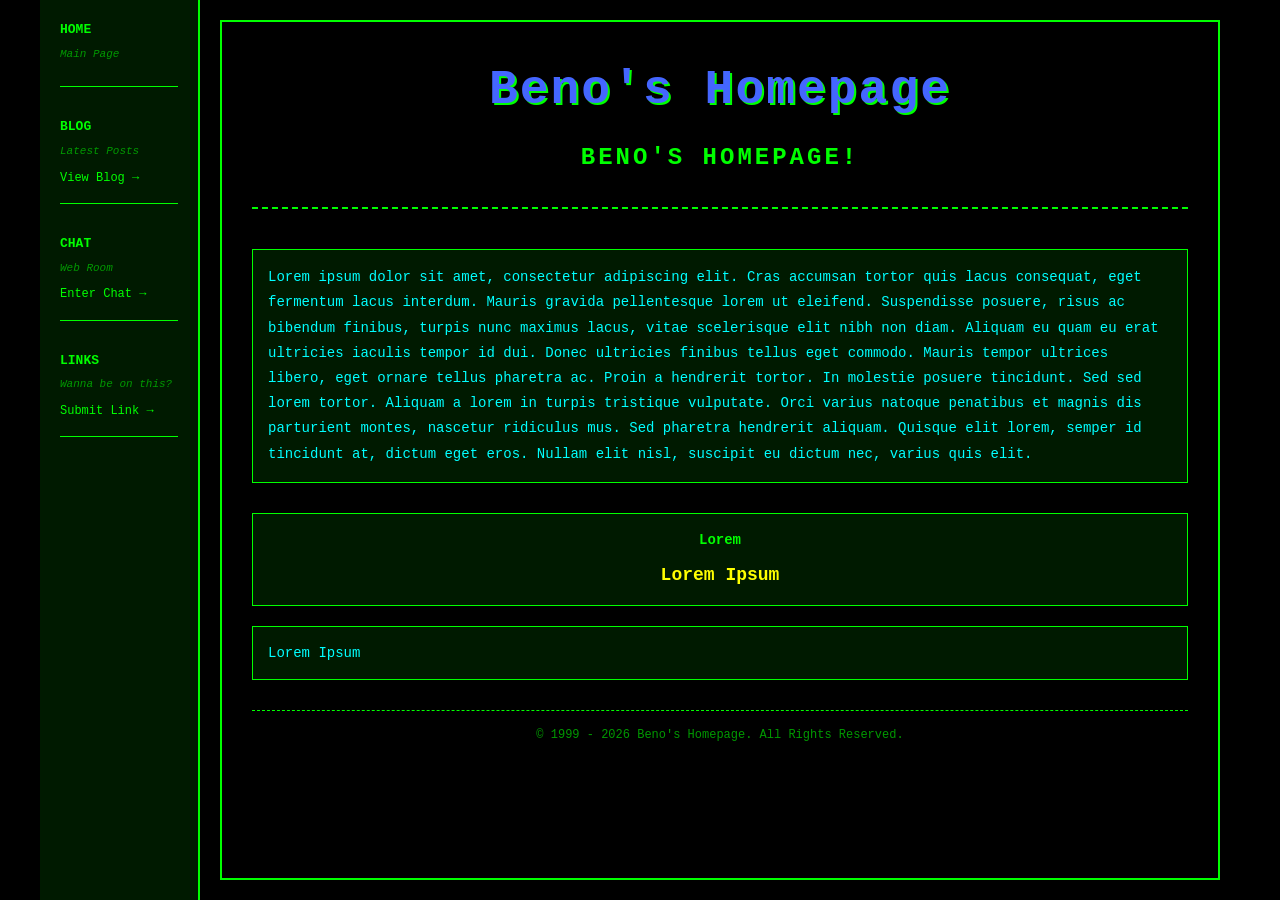
==== index.html @ c9ed9d87 "Update index.html" ====
<!DOCTYPE html>
<html lang="en">
<head>
    <meta charset="UTF-8">
    <meta name="viewport" content="width=device-width, initial-scale=1.0">
    <title>Benor's Homepage</title>
    <link rel="stylesheet" href="style.css">
</head>
<body>
    <div class="container">
        <!-- Left Sidebar Navigation -->
        <aside class="sidebar">
            <div class="sidebar-section">
                <h3>Home</h3>
                <p class="subtitle">Main Page</p>
            </div>
            
            <div class="sidebar-section">
                <h3>Blog</h3>
                <p class="subtitle">Latest Posts</p>
                <a href="blog.html">View Blog →</a>
            </div>
            
            <div class="sidebar-section">
                <h3>Chat</h3>
                <p class="subtitle">Web Room</p>
                <a href="chatroom.html">Enter Chat →</a>
            </div>
            
            <div class="sidebar-section">
                <h3>Links</h3>
                <p class="subtitle">Wanna be on this?</p>
                <a href="#">Submit Link →</a>
            </div>
        </aside>

        <!-- Main Content -->
        <main class="content">
            <header class="header">
                <h1 class="title">Beno's Homepage</h1>
                <h2 class="subtitle-main">BENO'S HOMEPAGE!</h2>
            </header>

            <section class="welcome">
                <p>Lorem ipsum dolor sit amet, consectetur adipiscing elit. Cras accumsan tortor quis lacus consequat, eget fermentum lacus interdum. Mauris gravida pellentesque lorem ut eleifend. Suspendisse posuere, risus ac bibendum finibus, turpis nunc maximus lacus, vitae scelerisque elit nibh non diam. Aliquam eu quam eu erat ultricies iaculis tempor id dui. Donec ultricies finibus tellus eget commodo. Mauris tempor ultrices libero, eget ornare tellus pharetra ac. Proin a hendrerit tortor. In molestie posuere tincidunt. Sed sed lorem tortor. Aliquam a lorem in turpis tristique vulputate. Orci varius natoque penatibus et magnis dis parturient montes, nascetur ridiculus mus. Sed pharetra hendrerit aliquam. Quisque elit lorem, semper id tincidunt at, dictum eget eros. Nullam elit nisl, suscipit eu dictum nec, varius quis elit.</p>
            </section>

            <section class="featured">
                <h3>Lorem</h3>
                <p class="pic-code">Lorem Ipsum</p>
            </section>

            <section class="info">
                <p>Lorem Ipsum</p>
            </section>

            <footer class="footer">
                <p>&copy; 1999 - 2026 Beno's Homepage. All Rights Reserved.</p>
            </footer>
        </main>
    </div>
</body>
</html>
---- style.css ----
* {
    margin: 0;
    padding: 0;
    box-sizing: border-box;
}

body {
    background-color: #000000;
    color: #00ff00;
    font-family: 'Courier New', monospace;
    font-size: 14px;
    line-height: 1.6;
}

.container {
    display: flex;
    max-width: 1200px;
    margin: 0 auto;
}

/* Sidebar Navigation */
.sidebar {
    width: 160px;
    background-color: #001a00;
    padding: 20px;
    border-right: 2px solid #00ff00;
    min-height: 100vh;
}

.sidebar-section {
    margin-bottom: 30px;
    border-bottom: 1px solid #00ff00;
    padding-bottom: 15px;
}

.sidebar-section h3 {
    color: #00ff00;
    font-size: 13px;
    font-weight: bold;
    margin-bottom: 5px;
    text-transform: uppercase;
}

.sidebar-section .subtitle {
    color: #009900;
    font-size: 11px;
    margin-bottom: 8px;
    font-style: italic;
}

.sidebar-section a {
    color: #00ff00;
    text-decoration: none;
    font-size: 12px;
    display: block;
    margin-top: 5px;
}

.sidebar-section a:hover {
    color: #ffff00;
    text-decoration: underline;
}

/* Main Content */
.content {
    flex: 1;
    padding: 30px;
    background-color: #000000;
    border: 2px solid #00ff00;
    margin: 20px;
}

.header {
    text-align: center;
    margin-bottom: 40px;
    border-bottom: 2px dashed #00ff00;
    padding-bottom: 20px;
}

.title {
    color: #4466ff;
    font-size: 48px;
    font-weight: bold;
    margin-bottom: 10px;
    text-shadow: 2px 2px #00ff00;
    letter-spacing: 2px;
}

.subtitle-main {
    color: #00ff00;
    font-size: 24px;
    letter-spacing: 3px;
    margin-bottom: 10px;
}

.welcome {
    background-color: #001a00;
    border: 1px solid #00ff00;
    padding: 15px;
    margin-bottom: 30px;
    line-height: 1.8;
}

.welcome p {
    color: #00ffff;
}

.welcome strong {
    color: #ffff00;
}

.featured {
    background-color: #001a00;
    border: 1px solid #00ff00;
    padding: 15px;
    margin-bottom: 20px;
    text-align: center;
}

.featured h3 {
    color: #00ff00;
    margin-bottom: 10px;
    font-size: 14px;
}

.pic-code {
    color: #ffff00;
    font-size: 18px;
    font-weight: bold;
}

.info {
    background-color: #001a00;
    border: 1px solid #00ff00;
    padding: 15px;
    margin-bottom: 30px;
}

.info p {
    color: #00ffff;
}

.footer {
    text-align: center;
    color: #009900;
    font-size: 12px;
    border-top: 1px dashed #00ff00;
    padding-top: 15px;
    margin-top: 30px;
}

/* Page Links */
a {
    color: #00ff00;
    text-decoration: underline;
}

a:hover {
    color: #ffff00;
}

/* Blog Page */
.blog-container {
    max-width: 900px;
    margin: 0 auto;
}

.post {
    background-color: #001a00;
    border: 1px solid #00ff00;
    padding: 20px;
    margin-bottom: 20px;
}

.post h3 {
    color: #00ff00;
    margin-bottom: 5px;
}

.post-date {
    color: #009900;
    font-size: 12px;
    margin-bottom: 10px;
}

.post-content {
    color: #00ffff;
    line-height: 1.8;
}

.post-author {
    color: #ffff00;
    font-size: 12px;
    margin-top: 10px;
}

/* 404 Page */
.error-container {
    display: flex;
    justify-content: center;
    align-items: center;
    min-height: 100vh;
    flex-direction: column;
    text-align: center;
}

.error-code {
    color: #ff0000;
    font-size: 72px;
    font-weight: bold;
    margin-bottom: 20px;
}

.error-message {
    color: #00ff00;
    font-size: 24px;
    margin-bottom: 20px;
}

.error-description {
    color: #00ffff;
    margin-bottom: 30px;
    line-height: 1.8;
}

.back-link {
    color: #00ff00;
    text-decoration: underline;
    font-size: 16px;
}
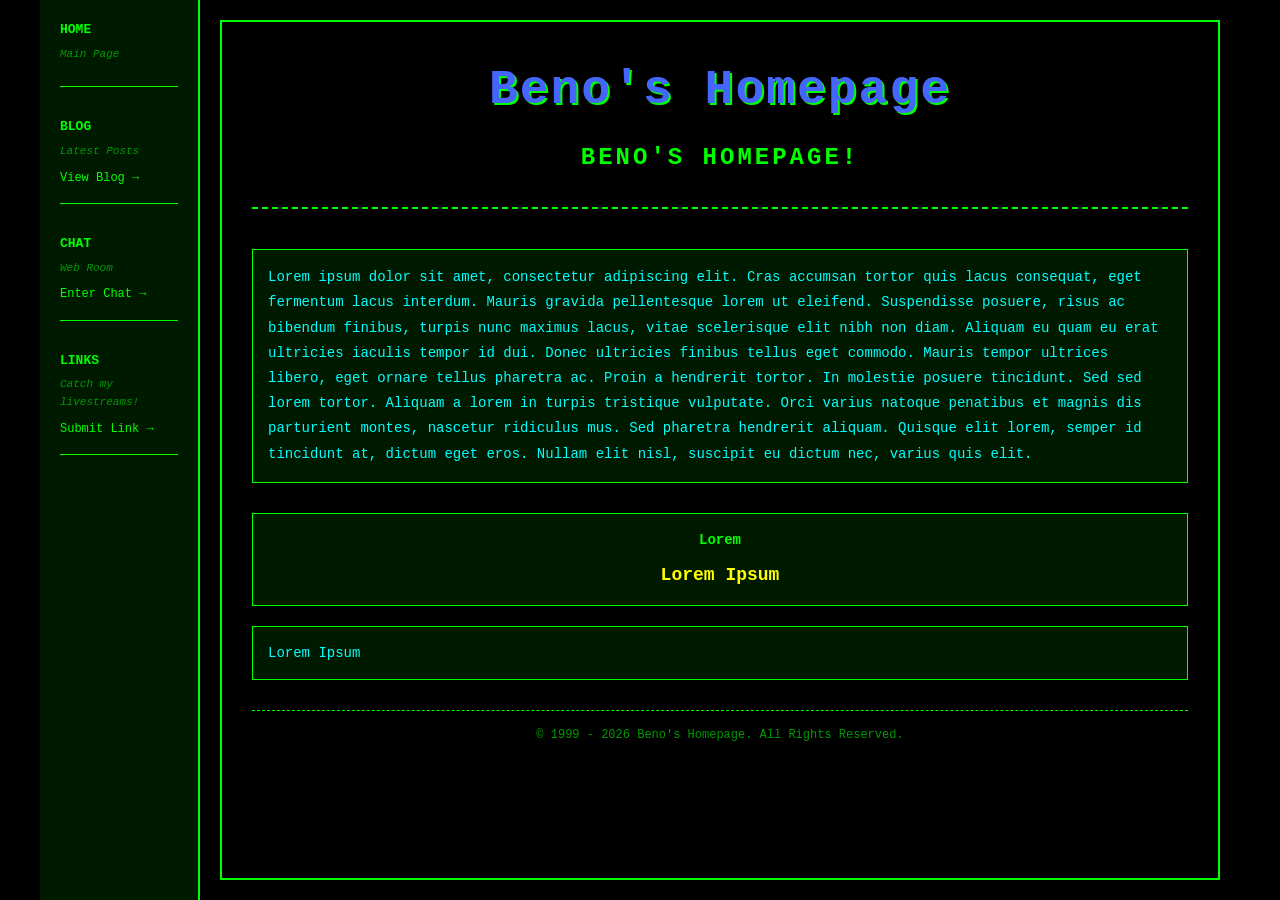
==== commit b883dd0a: "Update sidebar section with new subtitle and link" ====
--- a/index.html
+++ b/index.html
@@ -29,8 +29,8 @@
             
             <div class="sidebar-section">
                 <h3>Links</h3>
-                <p class="subtitle">Wanna be on this?</p>
-                <a href="#">Submit Link →</a>
+                <p class="subtitle">Catch my livestreams!</p>
+                <a href="https://twitch.tv/">Submit Link →</a>
             </div>
         </aside>
 
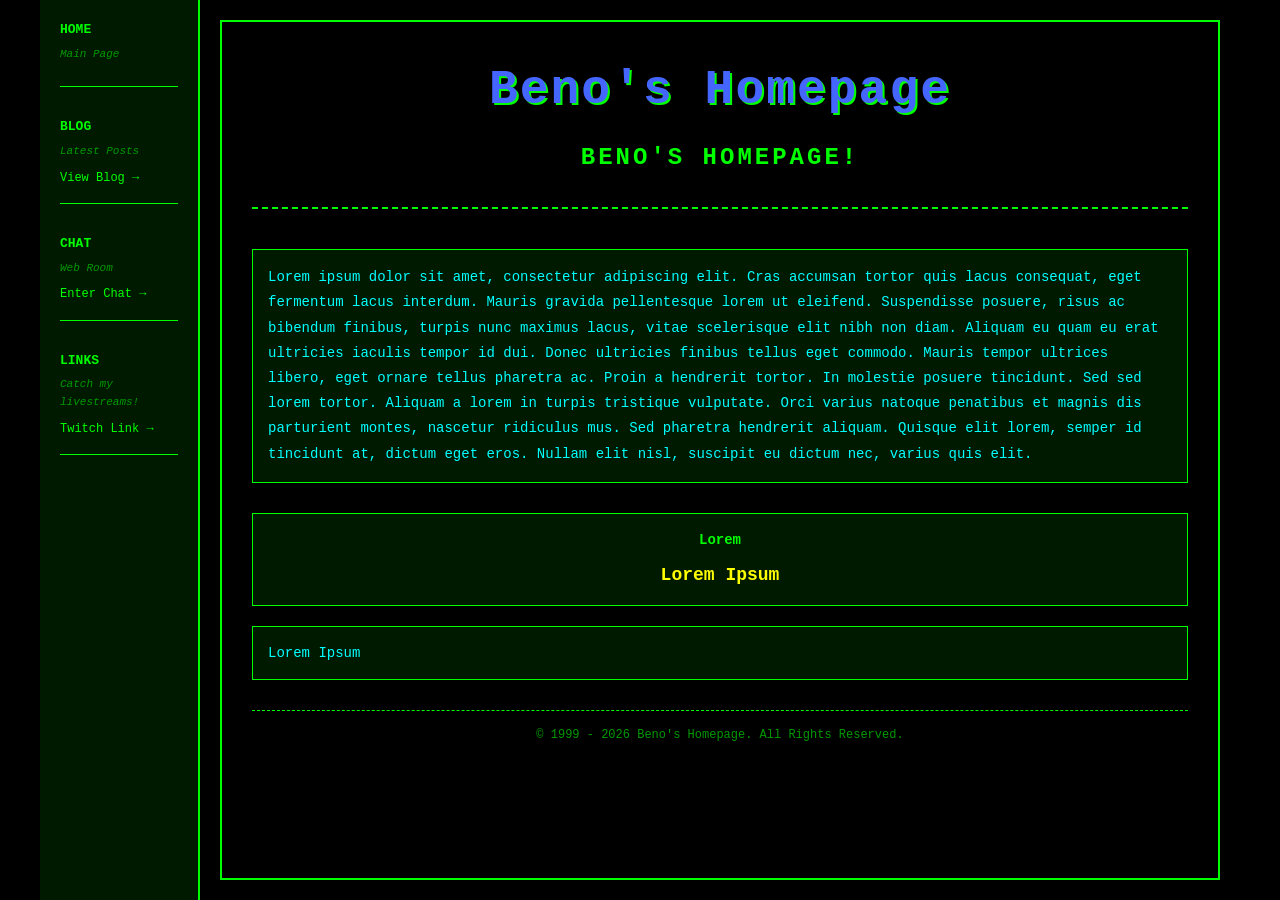
==== commit 76b0e9d9: "Change link text from 'Submit Link' to 'Twitch Link'" ====
--- a/index.html
+++ b/index.html
@@ -30,7 +30,7 @@
             <div class="sidebar-section">
                 <h3>Links</h3>
                 <p class="subtitle">Catch my livestreams!</p>
-                <a href="https://twitch.tv/">Submit Link →</a>
+                <a href="https://twitch.tv/">Twitch Link →</a>
             </div>
         </aside>
 
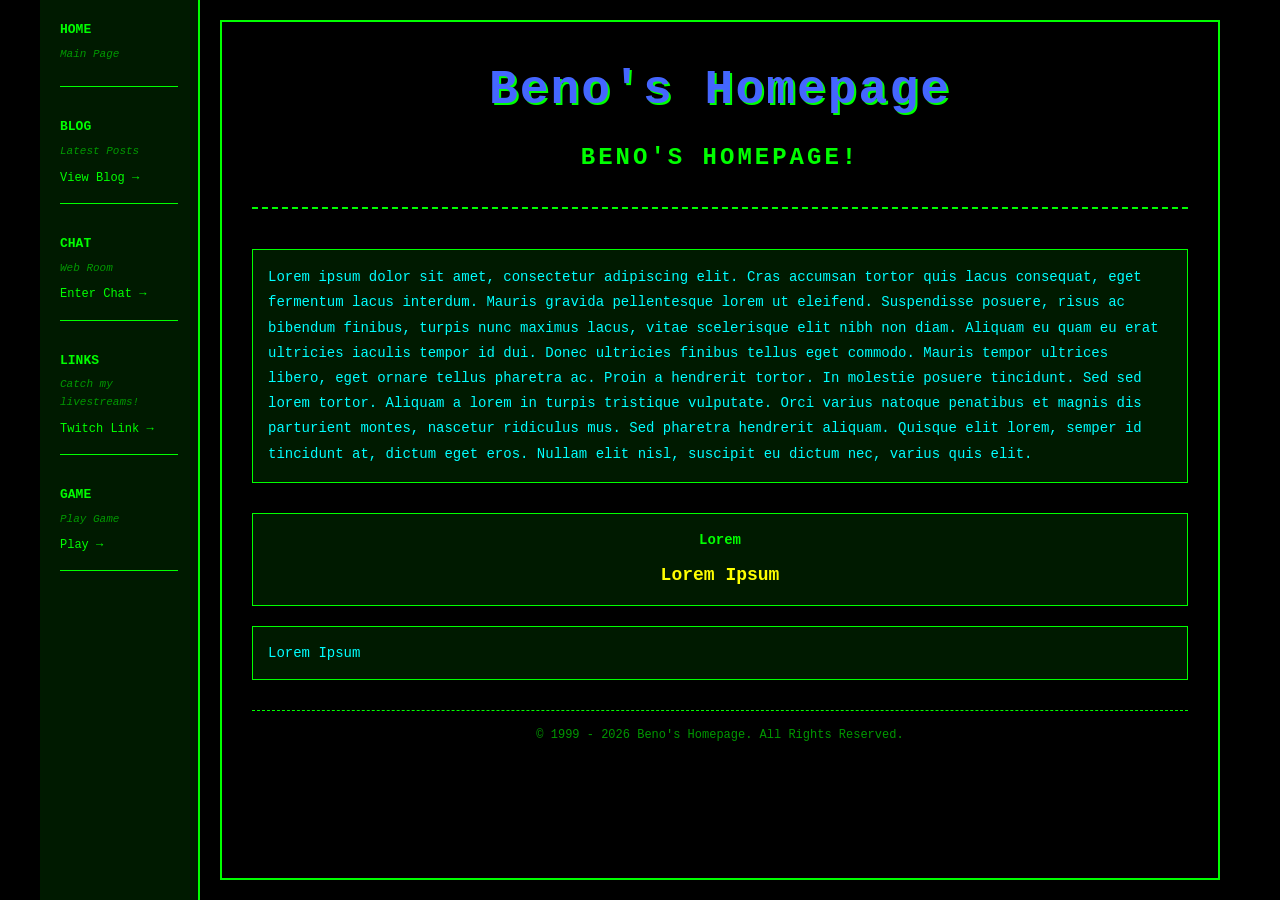
==== commit b5d3c7ca: "Add sidebar section for game link" ====
--- a/index.html
+++ b/index.html
@@ -30,7 +30,13 @@
             <div class="sidebar-section">
                 <h3>Links</h3>
                 <p class="subtitle">Catch my livestreams!</p>
-                <a href="https://twitch.tv/">Twitch Link →</a>
+                <a href="https://www.twitch.tv/retrobeno_">Twitch Link →</a>
+            </div>
+
+            <div class="sidebar-section">
+                <h3>Game</h3>
+                <p class="subtitle">Play Game</p>
+                <a href="game.html">Play →</a>
             </div>
         </aside>
 
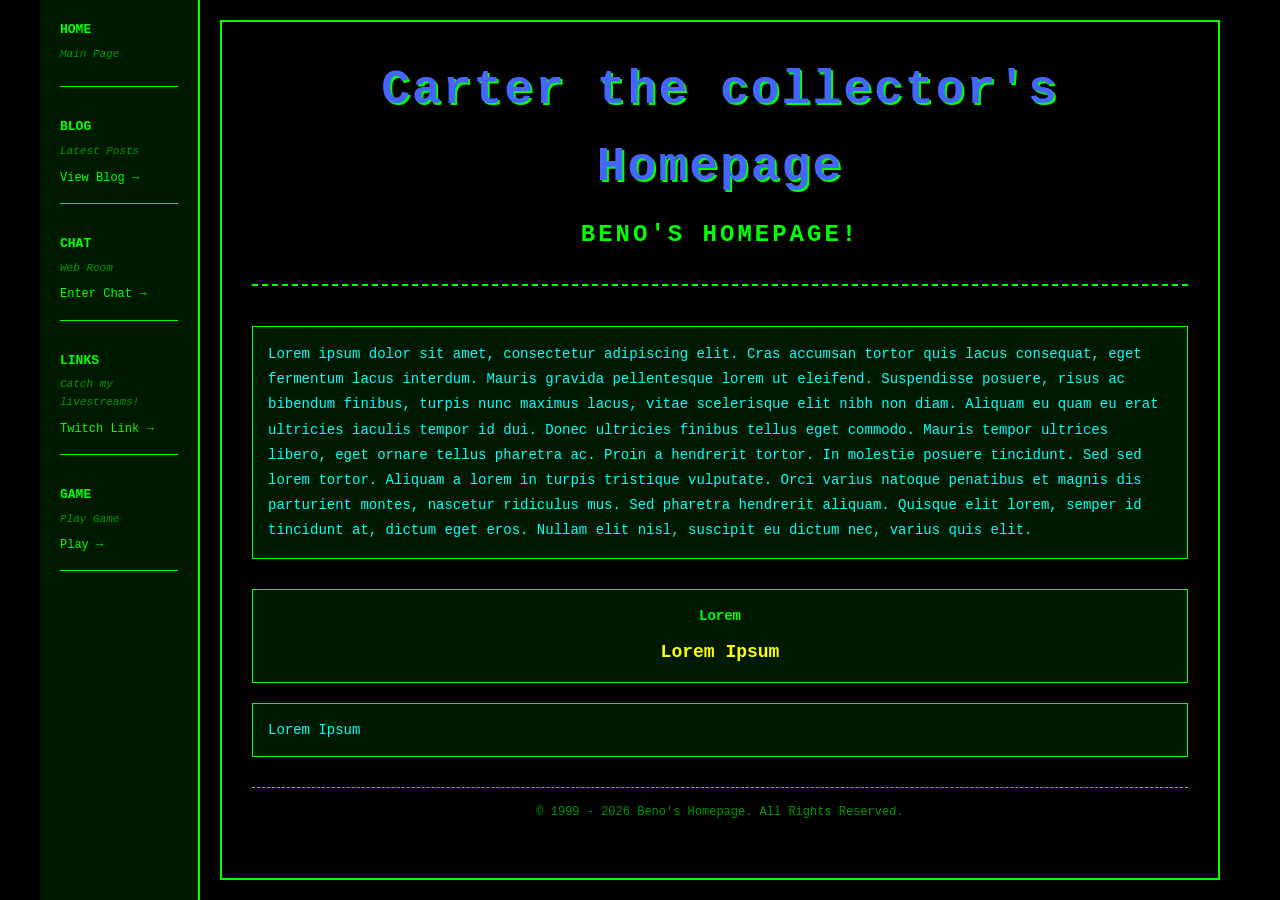
==== commit 897c3dea: "Update homepage title from Beno to Carter" ====
--- a/index.html
+++ b/index.html
@@ -3,7 +3,7 @@
 <head>
     <meta charset="UTF-8">
     <meta name="viewport" content="width=device-width, initial-scale=1.0">
-    <title>Benor's Homepage</title>
+    <title>Carter the collector's Homepage</title>
     <link rel="stylesheet" href="style.css">
 </head>
 <body>
@@ -43,7 +43,7 @@
         <!-- Main Content -->
         <main class="content">
             <header class="header">
-                <h1 class="title">Beno's Homepage</h1>
+                <h1 class="title">Carter the collector's Homepage</h1>
                 <h2 class="subtitle-main">BENO'S HOMEPAGE!</h2>
             </header>
 
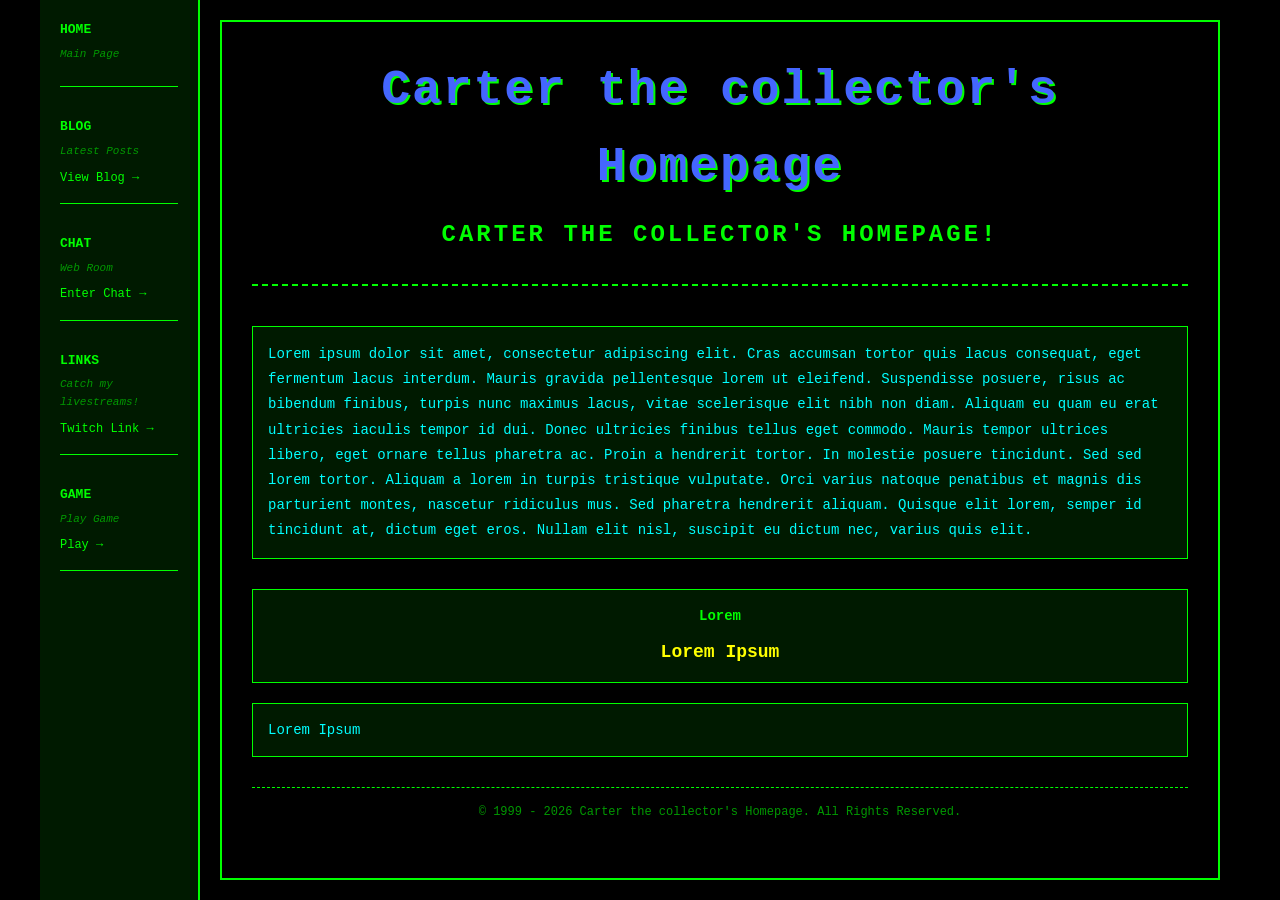
==== commit 240f10bf: "Update homepage title and footer copyright text" ====
--- a/index.html
+++ b/index.html
@@ -44,7 +44,7 @@
         <main class="content">
             <header class="header">
                 <h1 class="title">Carter the collector's Homepage</h1>
-                <h2 class="subtitle-main">BENO'S HOMEPAGE!</h2>
+                <h2 class="subtitle-main">CARTER THE COLLECTOR'S HOMEPAGE!</h2>
             </header>
 
             <section class="welcome">
@@ -61,7 +61,7 @@
             </section>
 
             <footer class="footer">
-                <p>&copy; 1999 - 2026 Beno's Homepage. All Rights Reserved.</p>
+                <p>&copy; 1999 - 2026 Carter the collector's Homepage. All Rights Reserved.</p>
             </footer>
         </main>
     </div>
